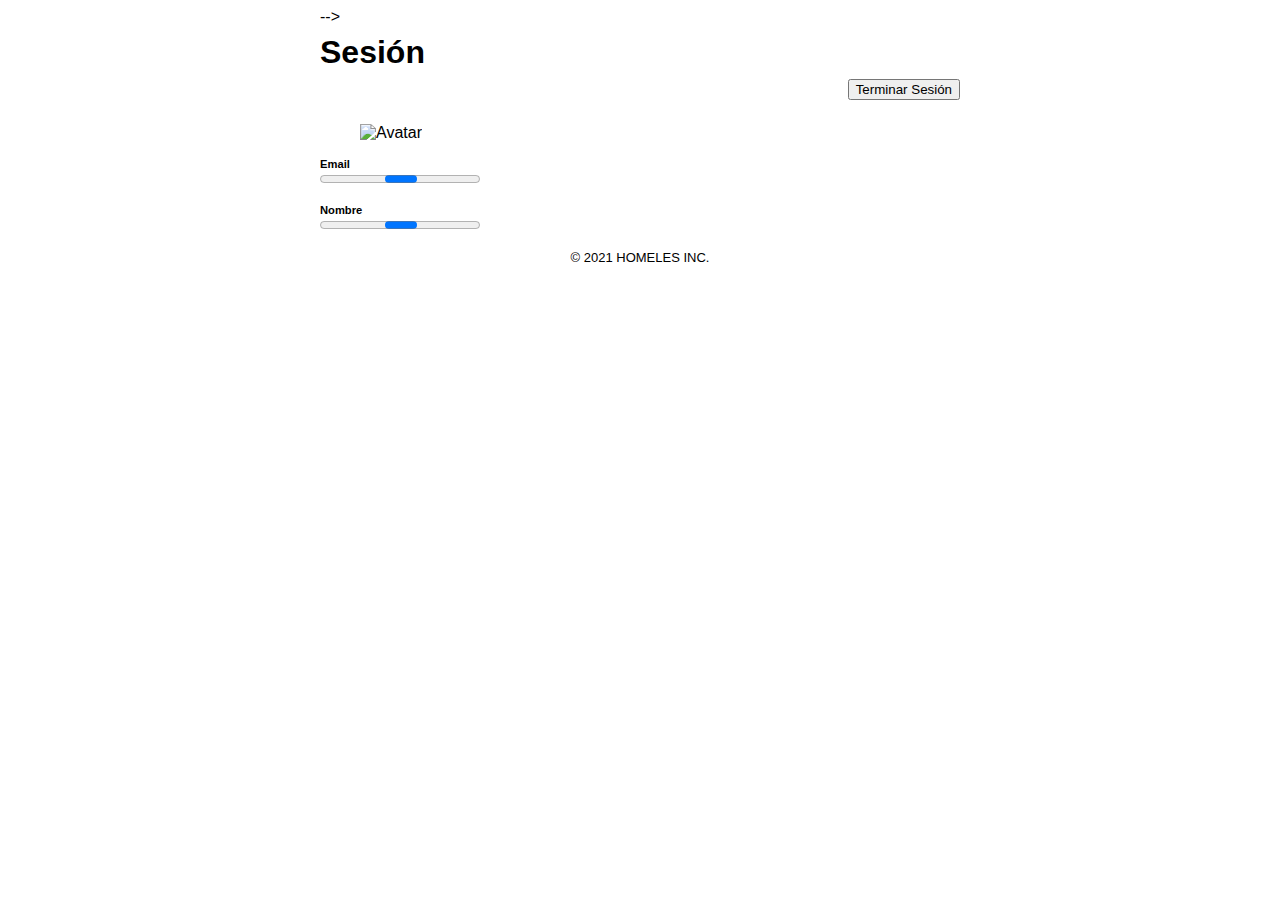
==== index.html @ 9c02b471 "Create index.html" ====
<!DOCTYPE html>
<html lang="en">
<head>
    <meta charset="UTF-8">
    <meta http-equiv="X-UA-Compatible" content="IE=edge">
    <meta name="viewport" content="width=device-width, initial-scale=1.0">
    <title>Sesion</title>
<!--
    Carga el núcleo de Firebase
    JS SDK-->
  
  <script
  src="https://www.gstatic.com/firebasejs/8.5.0/firebase-app.js">
  </script>

  <!--Agrega el manejo de
  autenticación.-->

<script
  src="https://www.gstatic.com/firebasejs/8.5.0/firebase-auth.js">
  </script>

  <!--Agrega el manejo de bases de
  datos.-->

<script
  src="https://www.gstatic.com/firebasejs/8.5.0/firebase-firestore.js">
  </script>

 <!-- Configura la app usando la  información del sitio deFirebase.
------------------------------------->
<script src="js/init.js">
</script>
<script type="module"
  src="cmp/mi-nav.js">
  </script>
<script type="module"
  src="cmp/mi-footer.js">
  </script>
<script type="module"
  src="cmp/mi-progreso.js">
  </script>
<link rel="stylesheet"
  href="css/estilos.css"> -->
</head>
<body>
  
<form name="forma">
  <mi-nav></mi-nav>
  <header>
    <h1>Sesión</h1>
    <div class="herramientas">
      <button
        type="button"
        name="terminarSesión">
        Terminar Sesión
      </button>
    </div>
  </header>
  <figure>
    <img id="avatar" src=""
      alt="Avatar">
  </figure>
  <p>
    <label>
      Email
      <output name="email">
        <mi-progreso>
        </mi-progreso>
      </output>
    </label>
  </p>
  <p>
    <label>
      Nombre
      <output name="nombre">
        <mi-progreso>
        </mi-progreso>
      </output>
    </label>
  </p>
  <mi-footer></mi-footer>
</form>
<script type="module"
  src="js/CtrlSesion.js">
  </script>
</body>
</html>
---- css/estilos.css ----
@import "mi-nav.css";
@import "mi-footer.css";
@import "listas.css";

:root {
  font-family: sans-serif;
  --col-active: #4646462c;
  --color-header: white;
  --colorMiNav: white;
}

body {
  max-width: 640px;
  margin: 0 auto;
  padding: 0.5rem;
}

header {
  position: -webkit-sticky;
  position: sticky;
  top: 0;
  background-color:
    var(--color-header);
}

.herramientas {
  display: flex;
  flex-flow: wrap;
  align-items: center;
  align-content: flex-end;
  justify-content: flex-end;
  margin-top: 0.5rem;
  padding-bottom: 0.5rem;
  gap: 0.5rem;
}

header input {
  flex-grow: 1;
}

h1 {
  margin: 0.5rem 0;
}

figure img {
  max-width: 100%;
}

legend,
p label {
  display: block;
  font-weight: bold;
  font-size: 0.7rem;
}

p label>* {
  display: block;
  font-weight: normal;
  font-size: 1rem;
  box-sizing: border-box;
  width: 100%;
}
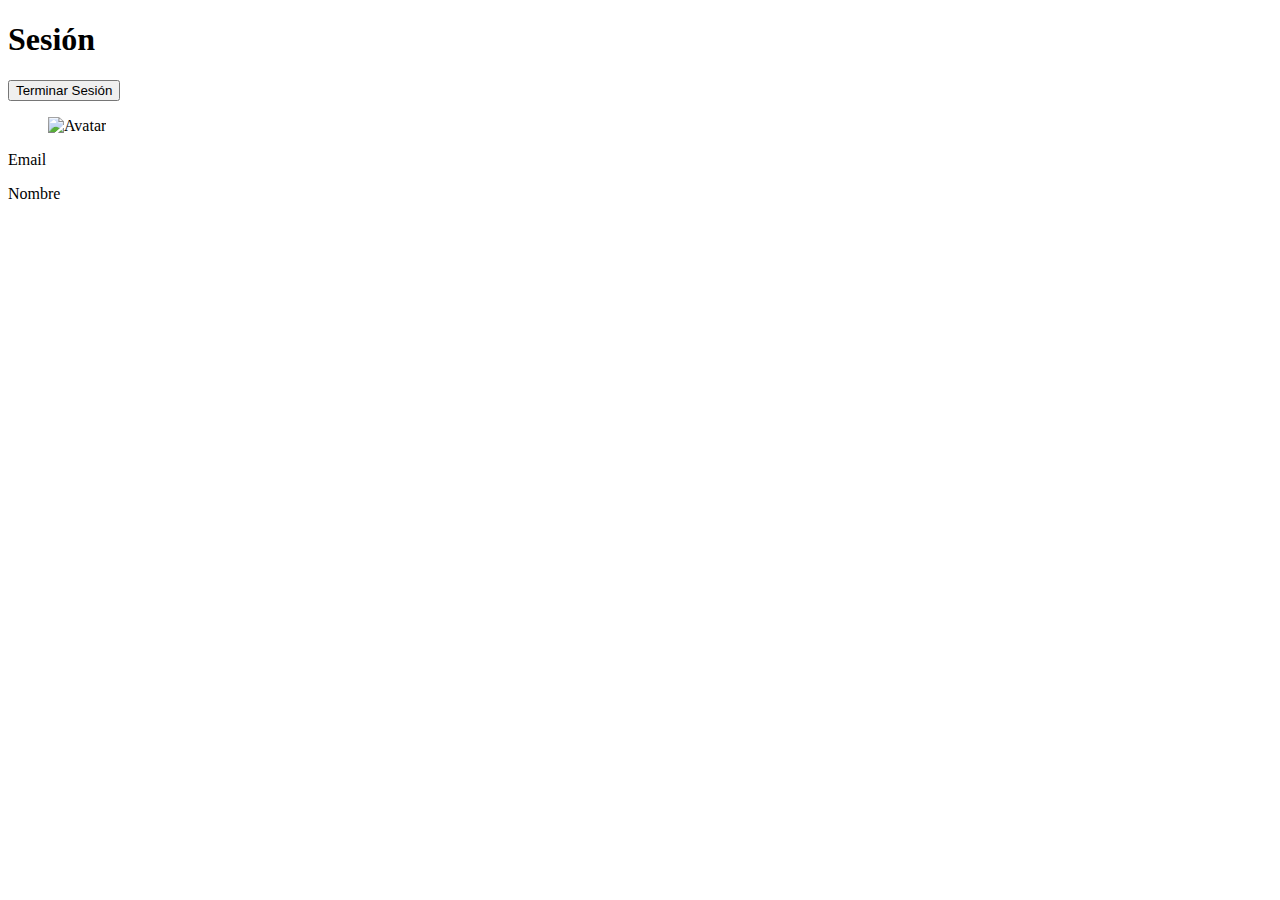
==== commit c52873bd: "Create index.html" ====
--- a/index.html
+++ b/index.html
@@ -1,88 +1,90 @@
 <!DOCTYPE html>
-<html lang="en">
+<html lang="es">
 <head>
-    <meta charset="UTF-8">
-    <meta http-equiv="X-UA-Compatible" content="IE=edge">
-    <meta name="viewport" content="width=device-width, initial-scale=1.0">
-    <title>Sesion</title>
-<!--
+  <meta charset="UTF-8">
+  <meta name="viewport"
+    content="width=device-width,
+       initial-scale=1.0">
+  <title>Sesión</title>
+  <!--
     Carga el núcleo de Firebase
-    JS SDK-->
-  
+    JS SDK
+  -->
   <script
-  src="https://www.gstatic.com/firebasejs/8.5.0/firebase-app.js">
+    src="https://www.gstatic.com/firebasejs/8.5.0/firebase-app.js">
+    </script>
+  <!--
+    Agrega el manejo de
+    autenticación.
+  -->
+  <script
+    src="https://www.gstatic.com/firebasejs/8.5.0/firebase-auth.js">
+    </script>
+  <!--
+    Agrega el manejo de bases de
+    datos.
+  -->
+  <script
+    src="https://www.gstatic.com/firebasejs/8.5.0/firebase-firestore.js">
+    </script>
+  <!--
+    Configura la app usando la
+    información del sitio de
+    Firebase.
+  -->
+  <script src="js/init.js">
   </script>
-
-  <!--Agrega el manejo de
-  autenticación.-->
-
-<script
-  src="https://www.gstatic.com/firebasejs/8.5.0/firebase-auth.js">
-  </script>
-
-  <!--Agrega el manejo de bases de
-  datos.-->
-
-<script
-  src="https://www.gstatic.com/firebasejs/8.5.0/firebase-firestore.js">
-  </script>
-
- <!-- Configura la app usando la  información del sitio deFirebase.
-------------------------------------->
-<script src="js/init.js">
-</script>
-<script type="module"
-  src="cmp/mi-nav.js">
-  </script>
-<script type="module"
-  src="cmp/mi-footer.js">
-  </script>
-<script type="module"
-  src="cmp/mi-progreso.js">
-  </script>
-<link rel="stylesheet"
-  href="css/estilos.css"> -->
+  <script type="module"
+    src="cmp/mi-nav.js">
+    </script>
+  <script type="module"
+    src="cmp/mi-footer.js">
+    </script>
+  <script type="module"
+    src="cmp/mi-progreso.js">
+    </script>
+  <link rel="stylesheet"
+    href="css/estilos.css">
 </head>
 <body>
-  
-<form name="forma">
-  <mi-nav></mi-nav>
-  <header>
-    <h1>Sesión</h1>
-    <div class="herramientas">
-      <button
-        type="button"
-        name="terminarSesión">
-        Terminar Sesión
-      </button>
-    </div>
-  </header>
-  <figure>
-    <img id="avatar" src=""
-      alt="Avatar">
-  </figure>
-  <p>
-    <label>
-      Email
-      <output name="email">
-        <mi-progreso>
-        </mi-progreso>
-      </output>
-    </label>
-  </p>
-  <p>
-    <label>
-      Nombre
-      <output name="nombre">
-        <mi-progreso>
-        </mi-progreso>
-      </output>
-    </label>
-  </p>
-  <mi-footer></mi-footer>
-</form>
-<script type="module"
-  src="js/CtrlSesion.js">
-  </script>
+ <form name="forma">
+    <mi-nav></mi-nav>
+    <header>
+      <h1>Sesión</h1>
+      <div class="herramientas">
+        <button
+          type="button"
+          name="terminarSesión">
+          Terminar Sesión
+        </button>
+      </div>
+    </header>
+    <figure>
+      <img id="avatar" src=""
+        alt="Avatar">
+    </figure>
+    <p>
+      <label>
+        Email
+        <output name="email">
+          <mi-progreso>
+          </mi-progreso>
+        </output>
+      </label>
+    </p>
+    <p>
+      <label>
+        Nombre
+        <output name="nombre">
+          <mi-progreso>
+          </mi-progreso>
+        </output>
+      </label>
+    </p>
+    <mi-footer></mi-footer>
+  </form>
+  <script type="module"
+    src="js/CtrlSesion.js">
+    </script>
 </body>
 </html>
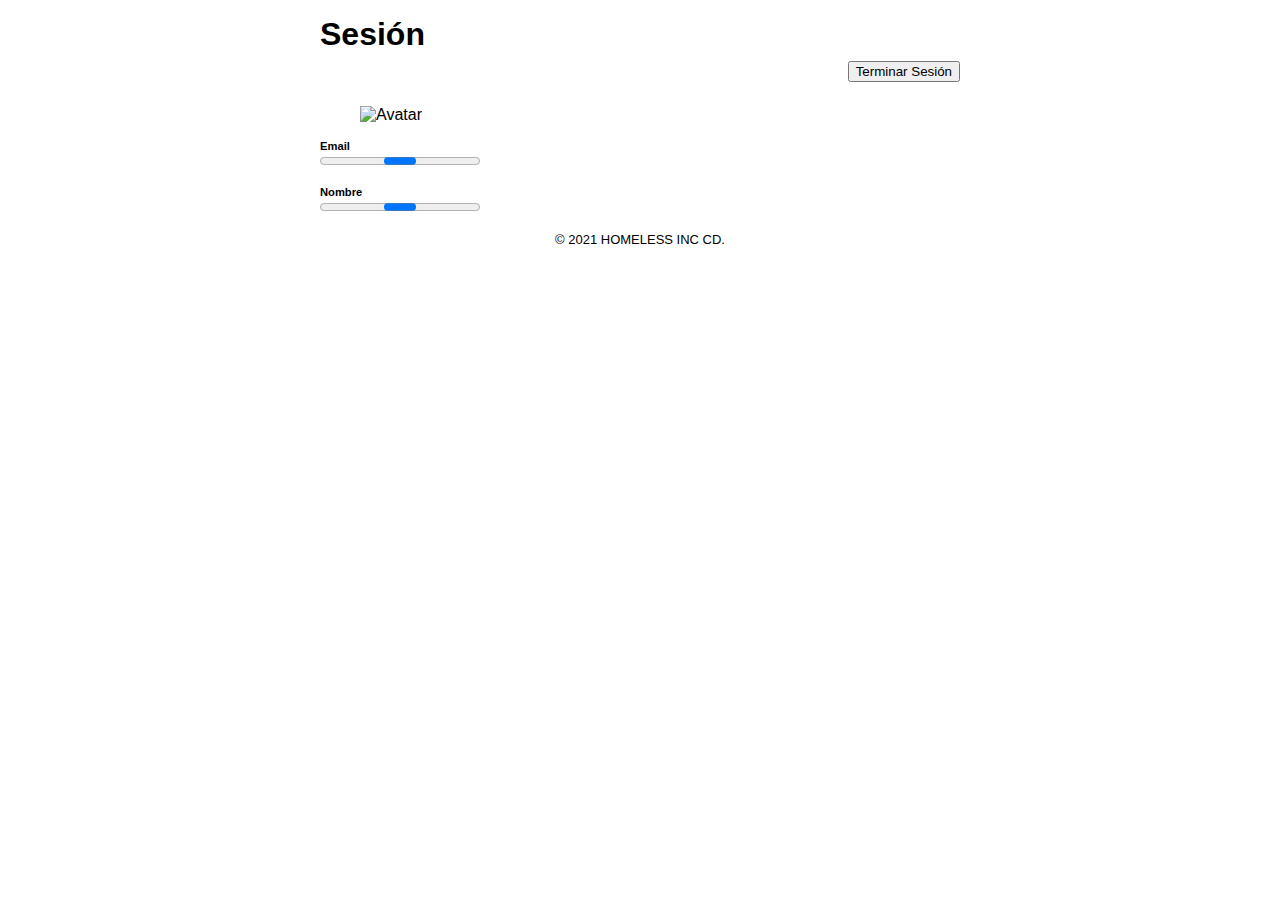
==== commit d178fdb4: "Update index.html" ====
--- a/index.html
+++ b/index.html
@@ -47,7 +47,7 @@
     href="css/estilos.css">
 </head>
 <body>
- <form name="forma">
+  <form name="forma">
     <mi-nav></mi-nav>
     <header>
       <h1>Sesión</h1>
--- a/css/estilos.css
+++ b/css/estilos.css
@@ -0,0 +1,62 @@
+@import "mi-nav.css";
+@import "mi-footer.css";
+@import "listas.css";
+
+:root {
+  font-family: sans-serif;
+  --col-active: #4646462c;
+  --color-header: white;
+  --colorMiNav: white;
+}
+
+body {
+  max-width: 640px;
+  margin: 0 auto;
+  padding: 0.5rem;
+}
+
+header {
+  position: -webkit-sticky;
+  position: sticky;
+  top: 0;
+  background-color:
+    var(--color-header);
+}
+
+.herramientas {
+  display: flex;
+  flex-flow: wrap;
+  align-items: center;
+  align-content: flex-end;
+  justify-content: flex-end;
+  margin-top: 0.5rem;
+  padding-bottom: 0.5rem;
+  gap: 0.5rem;
+}
+
+header input {
+  flex-grow: 1;
+}
+
+h1 {
+  margin: 0.5rem 0;
+}
+
+figure img {
+  max-width: 100%;
+}
+
+legend,
+p label {
+  display: block;
+  font-weight: bold;
+  font-size: 0.7rem;
+}
+
+p label>* {
+  display: block;
+  font-weight: normal;
+  font-size: 1rem;
+  box-sizing: border-box;
+  width: 100%;
+}
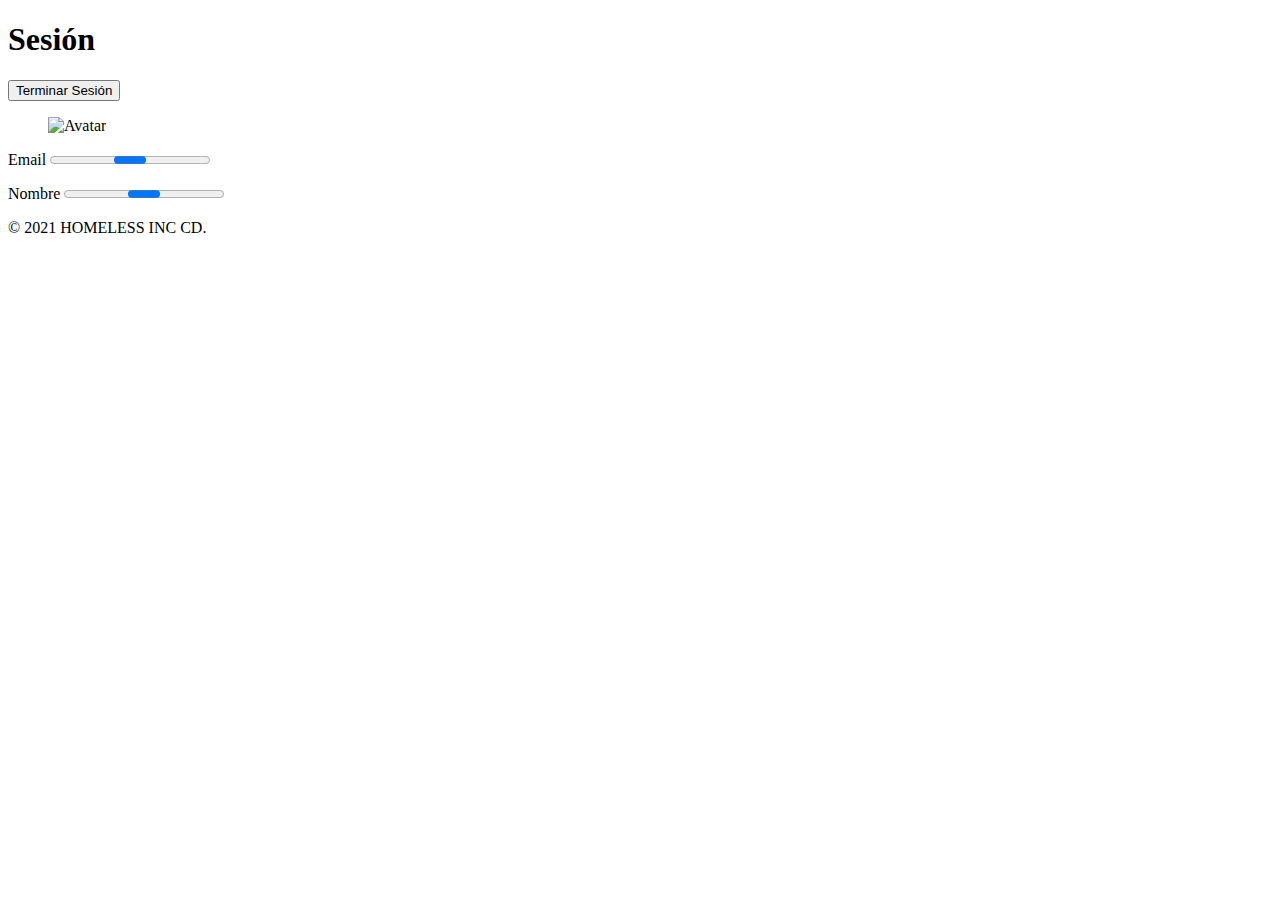
==== commit 4bd03ba0: "Create index.html" ====
--- a/index.html
+++ b/index.html
@@ -47,7 +47,7 @@
     href="css/estilos.css">
 </head>
 <body>
-  <form name="forma">
+ <form name="forma">
     <mi-nav></mi-nav>
     <header>
       <h1>Sesión</h1>
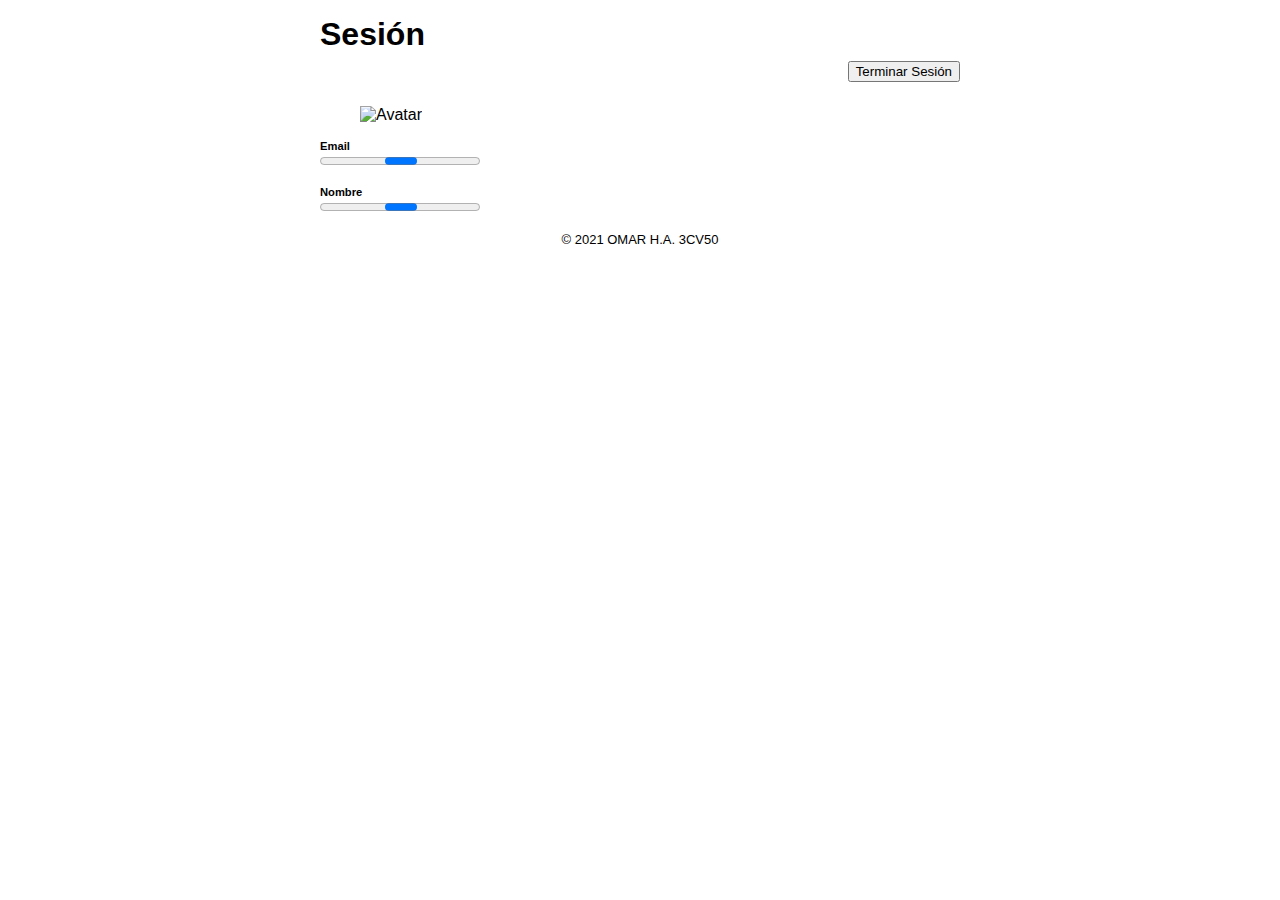
==== commit 9c1c680c: "Create index.html" ====
--- a/index.html
+++ b/index.html
@@ -2,49 +2,17 @@
 <html lang="es">
 <head>
   <meta charset="UTF-8">
-  <meta name="viewport"
-    content="width=device-width,
-       initial-scale=1.0">
+  <meta name="viewport" content="width=device-width, initial-scale=1.0">
   <title>Sesión</title>
-  <!--
-    Carga el núcleo de Firebase
-    JS SDK
-  -->
-  <script
-    src="https://www.gstatic.com/firebasejs/8.5.0/firebase-app.js">
-    </script>
-  <!--
-    Agrega el manejo de
-    autenticación.
-  -->
-  <script
-    src="https://www.gstatic.com/firebasejs/8.5.0/firebase-auth.js">
-    </script>
-  <!--
-    Agrega el manejo de bases de
-    datos.
-  -->
-  <script
-    src="https://www.gstatic.com/firebasejs/8.5.0/firebase-firestore.js">
-    </script>
-  <!--
-    Configura la app usando la
-    información del sitio de
-    Firebase.
-  -->
-  <script src="js/init.js">
-  </script>
-  <script type="module"
-    src="cmp/mi-nav.js">
-    </script>
-  <script type="module"
-    src="cmp/mi-footer.js">
-    </script>
-  <script type="module"
-    src="cmp/mi-progreso.js">
-    </script>
-  <link rel="stylesheet"
-    href="css/estilos.css">
+  <script src="https://www.gstatic.com/firebasejs/8.5.0/firebase-app.js"> </script>
+  <script src="https://www.gstatic.com/firebasejs/8.5.0/firebase-auth.js"> </script>
+  <script src="https://www.gstatic.com/firebasejs/8.5.0/firebase-firestore.js"> </script>
+  
+  <script src="js/init.js"> </script>
+  <script type="module" src="cmp/mi-nav.js"> </script>
+  <script type="module" src="cmp/mi-footer.js"> </script>
+  <script type="module"  src="cmp/mi-progreso.js">  </script>
+  <link rel="stylesheet" href="css/estilos.css">
 </head>
 <body>
  <form name="forma">
--- a/css/estilos.css
+++ b/css/estilos.css
@@ -0,0 +1,62 @@
+@import "mi-nav.css";
+@import "mi-footer.css";
+@import "listas.css";
+
+:root {
+  font-family: sans-serif;
+  --col-active: #4646462c;
+  --color-header: white;
+  --colorMiNav: white;
+}
+
+body {
+  max-width: 640px;
+  margin: 0 auto;
+  padding: 0.5rem;
+}
+
+header {
+  position: -webkit-sticky;
+  position: sticky;
+  top: 0;
+  background-color:
+    var(--color-header);
+}
+
+.herramientas {
+  display: flex;
+  flex-flow: wrap;
+  align-items: center;
+  align-content: flex-end;
+  justify-content: flex-end;
+  margin-top: 0.5rem;
+  padding-bottom: 0.5rem;
+  gap: 0.5rem;
+}
+
+header input {
+  flex-grow: 1;
+}
+
+h1 {
+  margin: 0.5rem 0;
+}
+
+figure img {
+  max-width: 100%;
+}
+
+legend,
+p label {
+  display: block;
+  font-weight: bold;
+  font-size: 0.7rem;
+}
+
+p label>* {
+  display: block;
+  font-weight: normal;
+  font-size: 1rem;
+  box-sizing: border-box;
+  width: 100%;
+}
